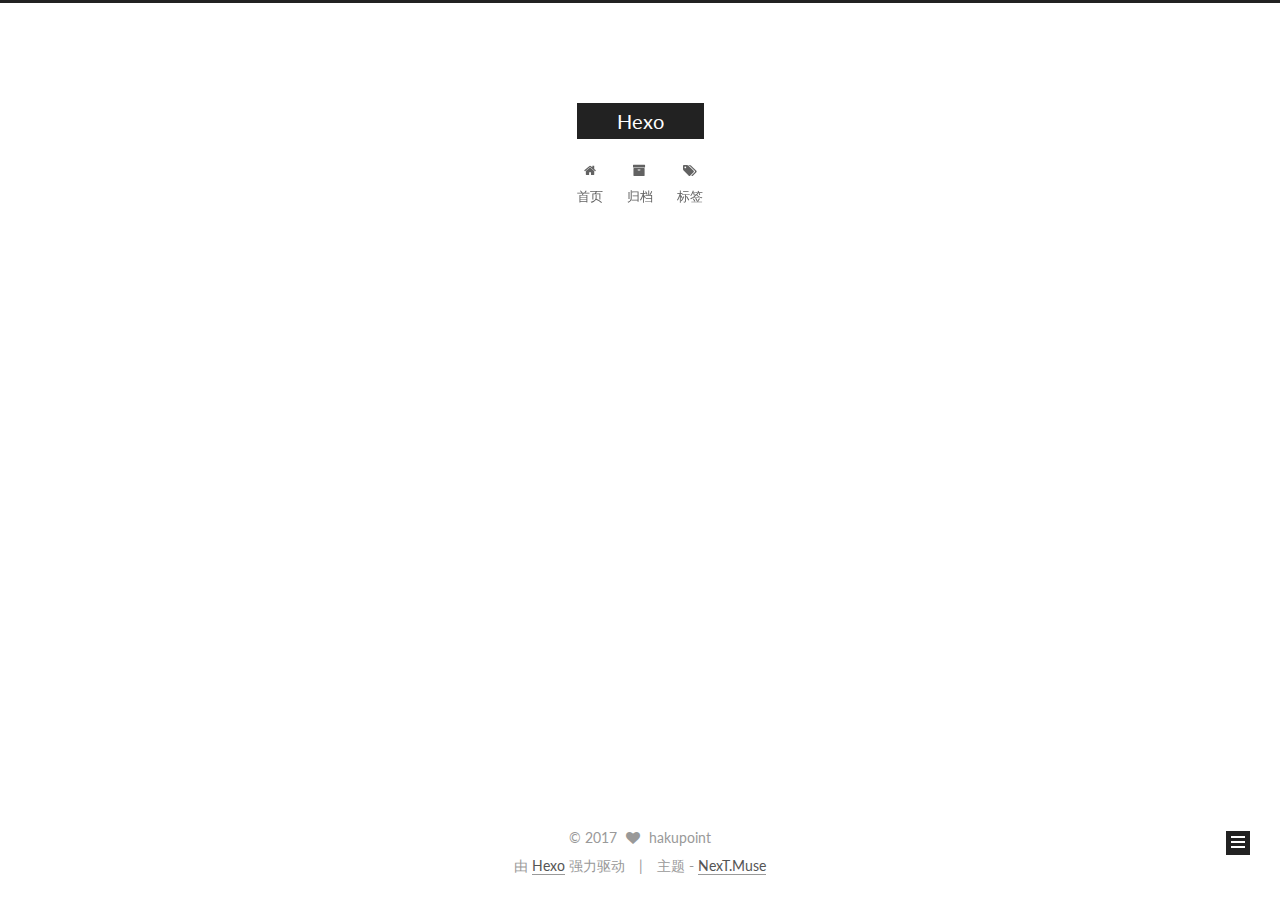
==== index.html @ dd5d9f04 "Site updated: 2017-12-13 14:47:17" ====
<!DOCTYPE html>



  


<html class="theme-next muse use-motion" lang="zh-Hans">
<head>
  <meta charset="UTF-8"/>
<meta http-equiv="X-UA-Compatible" content="IE=edge" />
<meta name="viewport" content="width=device-width, initial-scale=1, maximum-scale=1"/>
<meta name="theme-color" content="#222">









<meta http-equiv="Cache-Control" content="no-transform" />
<meta http-equiv="Cache-Control" content="no-siteapp" />















  
  
  <link href="/lib/fancybox/source/jquery.fancybox.css?v=2.1.5" rel="stylesheet" type="text/css" />




  
  
  
  

  
    
    
  

  

  

  

  

  
    
    
    <link href="//fonts.googleapis.com/css?family=Lato:300,300italic,400,400italic,700,700italic&subset=latin,latin-ext" rel="stylesheet" type="text/css">
  






<link href="/lib/font-awesome/css/font-awesome.min.css?v=4.6.2" rel="stylesheet" type="text/css" />

<link href="/css/main.css?v=5.1.2" rel="stylesheet" type="text/css" />


  <meta name="keywords" content="Hexo, NexT" />








  <link rel="shortcut icon" type="image/x-icon" href="/favicon.ico?v=5.1.2" />






<meta property="og:type" content="website">
<meta property="og:title" content="Hexo">
<meta property="og:url" content="http://yoursite.com/index.html">
<meta property="og:site_name" content="Hexo">
<meta property="og:locale" content="zh-Hans">
<meta name="twitter:card" content="summary">
<meta name="twitter:title" content="Hexo">



<script type="text/javascript" id="hexo.configurations">
  var NexT = window.NexT || {};
  var CONFIG = {
    root: '/',
    scheme: 'Muse',
    sidebar: {"position":"left","display":"post","offset":12,"offset_float":12,"b2t":false,"scrollpercent":false,"onmobile":false},
    fancybox: true,
    tabs: true,
    motion: true,
    duoshuo: {
      userId: '0',
      author: '博主'
    },
    algolia: {
      applicationID: '',
      apiKey: '',
      indexName: '',
      hits: {"per_page":10},
      labels: {"input_placeholder":"Search for Posts","hits_empty":"We didn't find any results for the search: ${query}","hits_stats":"${hits} results found in ${time} ms"}
    }
  };
</script>



  <link rel="canonical" href="http://yoursite.com/"/>





  <title>Hexo</title>
  














</head>

<body itemscope itemtype="http://schema.org/WebPage" lang="zh-Hans">

  
  
    
  

  <div class="container sidebar-position-left 
   page-home 
 ">
    <div class="headband"></div>

    <header id="header" class="header" itemscope itemtype="http://schema.org/WPHeader">
      <div class="header-inner"><div class="site-brand-wrapper">
  <div class="site-meta ">
    

    <div class="custom-logo-site-title">
      <a href="/"  class="brand" rel="start">
        <span class="logo-line-before"><i></i></span>
        <span class="site-title">Hexo</span>
        <span class="logo-line-after"><i></i></span>
      </a>
    </div>
      
        <p class="site-subtitle"></p>
      
  </div>

  <div class="site-nav-toggle">
    <button>
      <span class="btn-bar"></span>
      <span class="btn-bar"></span>
      <span class="btn-bar"></span>
    </button>
  </div>
</div>

<nav class="site-nav">
  

  
    <ul id="menu" class="menu">
      
        
        <li class="menu-item menu-item-home">
          <a href="/" rel="section">
            
              <i class="menu-item-icon fa fa-fw fa-home"></i> <br />
            
            首页
          </a>
        </li>
      
        
        <li class="menu-item menu-item-archives">
          <a href="/archives/" rel="section">
            
              <i class="menu-item-icon fa fa-fw fa-archive"></i> <br />
            
            归档
          </a>
        </li>
      
        
        <li class="menu-item menu-item-tags">
          <a href="/tags/" rel="section">
            
              <i class="menu-item-icon fa fa-fw fa-tags"></i> <br />
            
            标签
          </a>
        </li>
      

      
    </ul>
  

  
</nav>



 </div>
    </header>

    <main id="main" class="main">
      <div class="main-inner">
        <div class="content-wrap">
          <div id="content" class="content">
            
  <section id="posts" class="posts-expand">
    
      

  

  
  
  

  <article class="post post-type-normal" itemscope itemtype="http://schema.org/Article">
  
  
  
  <div class="post-block">
    <link itemprop="mainEntityOfPage" href="http://yoursite.com/2017/12/13/first-post/">

    <span hidden itemprop="author" itemscope itemtype="http://schema.org/Person">
      <meta itemprop="name" content="hakupoint">
      <meta itemprop="description" content="">
      <meta itemprop="image" content="/images/avatar.gif">
    </span>

    <span hidden itemprop="publisher" itemscope itemtype="http://schema.org/Organization">
      <meta itemprop="name" content="Hexo">
    </span>

    
      <header class="post-header">

        
        
          <h1 class="post-title" itemprop="name headline">
                
                <a class="post-title-link" href="/2017/12/13/first-post/" itemprop="url">first-post</a></h1>
        

        <div class="post-meta">
          <span class="post-time">
            
              <span class="post-meta-item-icon">
                <i class="fa fa-calendar-o"></i>
              </span>
              
                <span class="post-meta-item-text">发表于</span>
              
              <time title="创建于" itemprop="dateCreated datePublished" datetime="2017-12-13T14:46:56+08:00">
                2017-12-13
              </time>
            

            

            
          </span>

          

          
            
              <span class="post-comments-count">
                <span class="post-meta-divider">|</span>
                <span class="post-meta-item-icon">
                  <i class="fa fa-comment-o"></i>
                </span>
                <a href="/2017/12/13/first-post/#comments" itemprop="discussionUrl">
                  <span class="post-comments-count disqus-comment-count"
                        data-disqus-identifier="2017/12/13/first-post/" itemprop="commentCount"></span>
                </a>
              </span>
            
          

          
          

          

          

          

        </div>
      </header>
    

    
    
    
    <div class="post-body" itemprop="articleBody">

      
      

      
        
          
            
          
        
      
    </div>
    
    
    

    

    

    

    <footer class="post-footer">
      

      

      

      
      
        <div class="post-eof"></div>
      
    </footer>
  </div>
  
  
  
  </article>


    
  </section>

  


          </div>
          


          

        </div>
        
          
  
  <div class="sidebar-toggle">
    <div class="sidebar-toggle-line-wrap">
      <span class="sidebar-toggle-line sidebar-toggle-line-first"></span>
      <span class="sidebar-toggle-line sidebar-toggle-line-middle"></span>
      <span class="sidebar-toggle-line sidebar-toggle-line-last"></span>
    </div>
  </div>

  <aside id="sidebar" class="sidebar">
    
    <div class="sidebar-inner">

      

      

      <section class="site-overview sidebar-panel sidebar-panel-active">
        <div class="site-author motion-element" itemprop="author" itemscope itemtype="http://schema.org/Person">
          <img class="site-author-image" itemprop="image"
               src="/images/avatar.gif"
               alt="hakupoint" />
          <p class="site-author-name" itemprop="name">hakupoint</p>
           
              <p class="site-description motion-element" itemprop="description"></p>
          
        </div>
        <nav class="site-state motion-element">

          
            <div class="site-state-item site-state-posts">
              <a href="/archives/">
                <span class="site-state-item-count">1</span>
                <span class="site-state-item-name">日志</span>
              </a>
            </div>
          

          

          

        </nav>

        

        <div class="links-of-author motion-element">
          
        </div>

        
        

        
        

        


      </section>

      

      

    </div>
  </aside>


        
      </div>
    </main>

    <footer id="footer" class="footer">
      <div class="footer-inner">
        <div class="copyright" >
  
  &copy; 
  <span itemprop="copyrightYear">2017</span>
  <span class="with-love">
    <i class="fa fa-heart"></i>
  </span>
  <span class="author" itemprop="copyrightHolder">hakupoint</span>
</div>


<div class="powered-by">
  由 <a class="theme-link" href="https://hexo.io">Hexo</a> 强力驱动
</div>

<div class="theme-info">
  主题 -
  <a class="theme-link" href="https://github.com/iissnan/hexo-theme-next">
    NexT.Muse
  </a>
</div>


        

        
      </div>
    </footer>

    
      <div class="back-to-top">
        <i class="fa fa-arrow-up"></i>
        
      </div>
    

  </div>

  

<script type="text/javascript">
  if (Object.prototype.toString.call(window.Promise) !== '[object Function]') {
    window.Promise = null;
  }
</script>









  












  
  <script type="text/javascript" src="/lib/jquery/index.js?v=2.1.3"></script>

  
  <script type="text/javascript" src="/lib/fastclick/lib/fastclick.min.js?v=1.0.6"></script>

  
  <script type="text/javascript" src="/lib/jquery_lazyload/jquery.lazyload.js?v=1.9.7"></script>

  
  <script type="text/javascript" src="/lib/velocity/velocity.min.js?v=1.2.1"></script>

  
  <script type="text/javascript" src="/lib/velocity/velocity.ui.min.js?v=1.2.1"></script>

  
  <script type="text/javascript" src="/lib/fancybox/source/jquery.fancybox.pack.js?v=2.1.5"></script>


  


  <script type="text/javascript" src="/js/src/utils.js?v=5.1.2"></script>

  <script type="text/javascript" src="/js/src/motion.js?v=5.1.2"></script>



  
  

  
    <script type="text/javascript" src="/js/src/scrollspy.js?v=5.1.2"></script>
<script type="text/javascript" src="/js/src/post-details.js?v=5.1.2"></script>

  

  


  <script type="text/javascript" src="/js/src/bootstrap.js?v=5.1.2"></script>



  


  

    
      <script id="dsq-count-scr" src="https://blog-2ba2-win.disqus.com/count.js" async></script>
    

    

  




	





  








  





  

  

  

  

  

  

</body>
</html>
---- css/main.css ----
/* normalize.css v3.0.2 | MIT License | git.io/normalize */
html {
  font-family: sans-serif; /* 1 */
  -ms-text-size-adjust: 100%; /* 2 */
  -webkit-text-size-adjust: 100%; /* 2 */
}
body {
  margin: 0;
}
article,
aside,
details,
figcaption,
figure,
footer,
header,
hgroup,
main,
menu,
nav,
section,
summary {
  display: block;
}
audio,
canvas,
progress,
video {
  display: inline-block; /* 1 */
  vertical-align: baseline; /* 2 */
}
audio:not([controls]) {
  display: none;
  height: 0;
}
[hidden],
template {
  display: none;
}
a {
  background-color: transparent;
}
a:active,
a:hover {
  outline: 0;
}
abbr[title] {
  border-bottom: 1px dotted;
}
b,
strong {
  font-weight: bold;
}
dfn {
  font-style: italic;
}
h1 {
  font-size: 2em;
  margin: 0.67em 0;
}
mark {
  background: #ff0;
  color: #000;
}
small {
  font-size: 80%;
}
sub,
sup {
  font-size: 75%;
  line-height: 0;
  position: relative;
  vertical-align: baseline;
}
sup {
  top: -0.5em;
}
sub {
  bottom: -0.25em;
}
img {
  border: 0;
}
svg:not(:root) {
  overflow: hidden;
}
figure {
  margin: 1em 40px;
}
hr {
  -moz-box-sizing: content-box;
  box-sizing: content-box;
  height: 0;
}
pre {
  overflow: auto;
}
code,
kbd,
pre,
samp {
  font-family: monospace, monospace;
  font-size: 1em;
}
button,
input,
optgroup,
select,
textarea {
  color: inherit; /* 1 */
  font: inherit; /* 2 */
  margin: 0; /* 3 */
}
button {
  overflow: visible;
}
button,
select {
  text-transform: none;
}
button,
html input[type="button"],
input[type="reset"],
input[type="submit"] {
  -webkit-appearance: button; /* 2 */
  cursor: pointer; /* 3 */
}
button[disabled],
html input[disabled] {
  cursor: default;
}
button::-moz-focus-inner,
input::-moz-focus-inner {
  border: 0;
  padding: 0;
}
input {
  line-height: normal;
}
input[type="checkbox"],
input[type="radio"] {
  box-sizing: border-box; /* 1 */
  padding: 0; /* 2 */
}
input[type="number"]::-webkit-inner-spin-button,
input[type="number"]::-webkit-outer-spin-button {
  height: auto;
}
input[type="search"] {
  -webkit-appearance: textfield; /* 1 */
  -moz-box-sizing: content-box;
  -webkit-box-sizing: content-box; /* 2 */
  box-sizing: content-box;
}
input[type="search"]::-webkit-search-cancel-button,
input[type="search"]::-webkit-search-decoration {
  -webkit-appearance: none;
}
fieldset {
  border: 1px solid #c0c0c0;
  margin: 0 2px;
  padding: 0.35em 0.625em 0.75em;
}
legend {
  border: 0; /* 1 */
  padding: 0; /* 2 */
}
textarea {
  overflow: auto;
}
optgroup {
  font-weight: bold;
}
table {
  border-collapse: collapse;
  border-spacing: 0;
}
td,
th {
  padding: 0;
}
::selection {
  background: #262a30;
  color: #fff;
}
body {
  position: relative;
  font-family: 'Lato', "PingFang SC", "Microsoft YaHei", sans-serif;
  font-size: 14px;
  line-height: 2;
  color: #555;
  background: #fff;
}
@media (max-width: 767px) {
  body {
    padding-right: 0 !important;
  }
}
@media (min-width: 768px) and (max-width: 991px) {
  body {
    padding-right: 0 !important;
  }
}
@media (min-width: 1600px) {
  body {
    font-size: 16px;
  }
}
h1,
h2,
h3,
h4,
h5,
h6 {
  margin: 0;
  padding: 0;
  font-weight: bold;
  line-height: 1.5;
  font-family: 'Lato', "PingFang SC", "Microsoft YaHei", sans-serif;
}
h2,
h3,
h4,
h5,
h6 {
  margin: 20px 0 15px;
}
h1 {
  font-size: 22px;
}
@media (max-width: 767px) {
  h1 {
    font-size: 18px;
  }
}
h2 {
  font-size: 20px;
}
@media (max-width: 767px) {
  h2 {
    font-size: 16px;
  }
}
h3 {
  font-size: 18px;
}
@media (max-width: 767px) {
  h3 {
    font-size: 14px;
  }
}
h4 {
  font-size: 16px;
}
@media (max-width: 767px) {
  h4 {
    font-size: 12px;
  }
}
h5 {
  font-size: 14px;
}
@media (max-width: 767px) {
  h5 {
    font-size: 10px;
  }
}
h6 {
  font-size: 12px;
}
@media (max-width: 767px) {
  h6 {
    font-size: 8px;
  }
}
p {
  margin: 0 0 20px 0;
}
a {
  color: #555;
  text-decoration: none;
  border-bottom: 1px solid #999;
  word-wrap: break-word;
}
a:hover {
  color: #222;
  border-bottom-color: #222;
}
blockquote {
  margin: 0;
  padding: 0;
}
img {
  display: block;
  margin: auto;
  max-width: 100%;
  height: auto;
}
hr {
  margin: 40px 0;
  height: 3px;
  border: none;
  background-color: #ddd;
  background-image: repeating-linear-gradient(-45deg, #fff, #fff 4px, transparent 4px, transparent 8px);
}
blockquote {
  padding: 0 15px;
  color: #666;
  border-left: 4px solid #ddd;
}
blockquote cite::before {
  content: "-";
  padding: 0 5px;
}
dt {
  font-weight: 700;
}
dd {
  margin: 0;
  padding: 0;
}
.text-left {
  text-align: left;
}
.text-center {
  text-align: center;
}
.text-right {
  text-align: right;
}
.text-justify {
  text-align: justify;
}
.text-nowrap {
  white-space: nowrap;
}
.text-lowercase {
  text-transform: lowercase;
}
.text-uppercase {
  text-transform: uppercase;
}
.text-capitalize {
  text-transform: capitalize;
}
.center-block {
  display: block;
  margin-left: auto;
  margin-right: auto;
}
.clearfix:before,
.clearfix:after {
  content: " ";
  display: table;
}
.clearfix:after {
  clear: both;
}
.pullquote {
  width: 45%;
}
.pullquote.left {
  float: left;
  margin-left: 5px;
  margin-right: 10px;
}
.pullquote.right {
  float: right;
  margin-left: 10px;
  margin-right: 5px;
}
.affix.affix.affix {
  position: fixed;
}
.translation {
  margin-top: -20px;
  font-size: 14px;
  color: #999;
}
.scrollbar-measure {
  width: 100px;
  height: 100px;
  overflow: scroll;
  position: absolute;
  top: -9999px;
}
.use-motion .motion-element {
  opacity: 0;
}
table {
  margin: 20px 0;
  width: 100%;
  border-collapse: collapse;
  border-spacing: 0;
  border: 1px solid #ddd;
  font-size: 14px;
  table-layout: fixed;
  word-wrap: break-all;
}
table>tbody>tr:nth-of-type(odd) {
  background-color: #f9f9f9;
}
table>tbody>tr:hover {
  background-color: #f5f5f5;
}
caption,
th,
td {
  padding: 8px;
  text-align: left;
  vertical-align: middle;
  font-weight: normal;
}
th,
td {
  border-bottom: 3px solid #ddd;
  border-right: 1px solid #eee;
}
th {
  padding-bottom: 10px;
  font-weight: 700;
}
td {
  border-bottom-width: 1px;
}
html,
body {
  height: 100%;
}
.container {
  position: relative;
  min-height: 100%;
}
.header-inner {
  margin: 0 auto;
  padding: 100px 0 70px;
  width: 700px;
}
@media (min-width: 1600px) {
  .container .header-inner {
    width: 900px;
  }
}
.main {
  padding-bottom: 150px;
}
.main-inner {
  margin: 0 auto;
  width: 700px;
}
@media (min-width: 1600px) {
  .container .main-inner {
    width: 900px;
  }
}
.footer {
  position: absolute;
  left: 0;
  bottom: 0;
  width: 100%;
  min-height: 50px;
}
.footer-inner {
  box-sizing: border-box;
  margin: 20px auto;
  width: 700px;
}
@media (min-width: 1600px) {
  .container .footer-inner {
    width: 900px;
  }
}
pre,
.highlight {
  overflow: auto;
  margin: 20px 0;
  padding: 0;
  font-size: 13px;
  color: #c5c8c6;
  background: #1d1f21;
  line-height: 1.6;
}
pre,
code {
  font-family: consolas, Menlo, "PingFang SC", "Microsoft YaHei", monospace;
}
code {
  padding: 2px 4px;
  word-wrap: break-word;
  color: #555;
  background: #eee;
  border-radius: 3px;
  font-size: 13px;
}
pre code {
  padding: 0;
  color: #c5c8c6;
  background: none;
  text-shadow: none;
}
.highlight {
  border-radius: 1px;
}
.highlight pre {
  border: none;
  margin: 0;
  padding: 10px 0;
}
.highlight table {
  margin: 0;
  width: auto;
  border: none;
}
.highlight td {
  border: none;
  padding: 0;
}
.highlight figcaption {
  font-size: 1em;
  color: #c5c8c6;
  line-height: 1em;
  margin-bottom: 1em;
}
.highlight figcaption:before,
.highlight figcaption:after {
  content: " ";
  display: table;
}
.highlight figcaption:after {
  clear: both;
}
.highlight figcaption a {
  float: right;
  color: #c5c8c6;
}
.highlight figcaption a:hover {
  border-bottom-color: #c5c8c6;
}
.highlight .gutter pre {
  padding-left: 10px;
  padding-right: 10px;
  color: #888f96;
  text-align: right;
  background-color: #000;
}
.highlight .code pre {
  width: 100%;
  padding-left: 10px;
  padding-right: 10px;
  background-color: #1d1f21;
}
.highlight .line {
  height: 20px;
}
.gutter {
  -webkit-user-select: none;
  -moz-user-select: none;
  -ms-user-select: none;
  user-select: none;
}
.gist table {
  width: auto;
}
.gist table td {
  border: none;
}
pre .deletion {
  background: #008000;
}
pre .addition {
  background: #800000;
}
pre .meta {
  color: #b294bb;
}
pre .comment {
  color: #969896;
}
pre .variable,
pre .attribute,
pre .tag,
pre .regexp,
pre .ruby .constant,
pre .xml .tag .title,
pre .xml .pi,
pre .xml .doctype,
pre .html .doctype,
pre .css .id,
pre .css .class,
pre .css .pseudo {
  color: #c66;
}
pre .number,
pre .preprocessor,
pre .built_in,
pre .literal,
pre .params,
pre .constant,
pre .command {
  color: #de935f;
}
pre .ruby .class .title,
pre .css .rules .attribute,
pre .string,
pre .value,
pre .inheritance,
pre .header,
pre .ruby .symbol,
pre .xml .cdata,
pre .special,
pre .number,
pre .formula {
  color: #b5bd68;
}
pre .title,
pre .css .hexcolor {
  color: #8abeb7;
}
pre .function,
pre .python .decorator,
pre .python .title,
pre .ruby .function .title,
pre .ruby .title .keyword,
pre .perl .sub,
pre .javascript .title,
pre .coffeescript .title {
  color: #81a2be;
}
pre .keyword,
pre .javascript .function {
  color: #b294bb;
}
.full-image.full-image.full-image {
  border: none;
  max-width: 100%;
  width: auto;
  margin: 20px auto;
}
@media (min-width: 992px) {
  .full-image.full-image.full-image {
    max-width: none;
    width: 110%;
    margin: 25px -5%;
  }
}
.blockquote-center,
.page-home .post-type-quote blockquote,
.page-post-detail .post-type-quote blockquote {
  position: relative;
  margin: 40px 0;
  padding: 0;
  border-left: none;
  text-align: center;
}
.blockquote-center::before,
.page-home .post-type-quote blockquote::before,
.page-post-detail .post-type-quote blockquote::before,
.blockquote-center::after,
.page-home .post-type-quote blockquote::after,
.page-post-detail .post-type-quote blockquote::after {
  position: absolute;
  content: ' ';
  display: block;
  width: 100%;
  height: 24px;
  opacity: 0.2;
  background-repeat: no-repeat;
  background-position: 0 -6px;
  background-size: 22px 22px;
}
.blockquote-center::before,
.page-home .post-type-quote blockquote::before,
.page-post-detail .post-type-quote blockquote::before {
  top: -20px;
  background-image: url("../images/quote-l.svg");
  border-top: 1px solid #ccc;
}
.blockquote-center::after,
.page-home .post-type-quote blockquote::after,
.page-post-detail .post-type-quote blockquote::after {
  bottom: -20px;
  background-image: url("../images/quote-r.svg");
  border-bottom: 1px solid #ccc;
  background-position: 100% 8px;
}
.blockquote-center p,
.page-home .post-type-quote blockquote p,
.page-post-detail .post-type-quote blockquote p,
.blockquote-center div,
.page-home .post-type-quote blockquote div,
.page-post-detail .post-type-quote blockquote div {
  text-align: center;
}
.post .post-body .group-picture img {
  box-sizing: border-box;
  padding: 0 3px;
  border: none;
}
.post .group-picture-row {
  overflow: hidden;
  margin-top: 6px;
}
.post .group-picture-row:first-child {
  margin-top: 0;
}
.post .group-picture-column {
  float: left;
}
.page-post-detail .post-body .group-picture-column {
  float: none;
  margin-top: 10px;
  width: auto !important;
}
.page-post-detail .post-body .group-picture-column img {
  margin: 0 auto;
}
.page-archive .group-picture-container {
  overflow: hidden;
}
.page-archive .group-picture-row {
  float: left;
}
.page-archive .group-picture-row:first-child {
  margin-top: 6px;
}
.page-archive .group-picture-column {
  max-width: 150px;
  max-height: 150px;
}
.post-body .note {
  position: relative;
  padding: 15px;
  margin-bottom: 20px;
  border: 1px solid #eee;
  border-left-width: 5px;
  border-radius: 3px;
}
.post-body .note h2,
.post-body .note h3,
.post-body .note h4,
.post-body .note h5,
.post-body .note h6 {
  margin-top: 0;
  margin-bottom: 0;
  border-bottom: initial;
  padding-top: 0 !important;
}
.post-body .note p:first-child,
.post-body .note ul:first-child,
.post-body .note ol:first-child,
.post-body .note table:first-child,
.post-body .note pre:first-child,
.post-body .note blockquote:first-child {
  margin-top: 0;
}
.post-body .note p:last-child,
.post-body .note ul:last-child,
.post-body .note ol:last-child,
.post-body .note table:last-child,
.post-body .note pre:last-child,
.post-body .note blockquote:last-child {
  margin-bottom: 0;
}
.post-body .note.default {
  border-left-color: #777;
}
.post-body .note.default h2,
.post-body .note.default h3,
.post-body .note.default h4,
.post-body .note.default h5,
.post-body .note.default h6 {
  color: #777;
}
.post-body .note.primary {
  border-left-color: #6f42c1;
}
.post-body .note.primary h2,
.post-body .note.primary h3,
.post-body .note.primary h4,
.post-body .note.primary h5,
.post-body .note.primary h6 {
  color: #6f42c1;
}
.post-body .note.info {
  border-left-color: #428bca;
}
.post-body .note.info h2,
.post-body .note.info h3,
.post-body .note.info h4,
.post-body .note.info h5,
.post-body .note.info h6 {
  color: #428bca;
}
.post-body .note.success {
  border-left-color: #5cb85c;
}
.post-body .note.success h2,
.post-body .note.success h3,
.post-body .note.success h4,
.post-body .note.success h5,
.post-body .note.success h6 {
  color: #5cb85c;
}
.post-body .note.warning {
  border-left-color: #f0ad4e;
}
.post-body .note.warning h2,
.post-body .note.warning h3,
.post-body .note.warning h4,
.post-body .note.warning h5,
.post-body .note.warning h6 {
  color: #f0ad4e;
}
.post-body .note.danger {
  border-left-color: #d9534f;
}
.post-body .note.danger h2,
.post-body .note.danger h3,
.post-body .note.danger h4,
.post-body .note.danger h5,
.post-body .note.danger h6 {
  color: #d9534f;
}
.post-body .label {
  display: inline;
  padding: 0 2px;
  white-space: nowrap;
}
.post-body .label.default {
  background-color: #f0f0f0;
}
.post-body .label.primary {
  background-color: #efe6f7;
}
.post-body .label.info {
  background-color: #e5f2f8;
}
.post-body .label.success {
  background-color: #e7f4e9;
}
.post-body .label.warning {
  background-color: #fcf6e1;
}
.post-body .label.danger {
  background-color: #fae8eb;
}
.post-body .tabs {
  position: relative;
  display: block;
  margin-bottom: 20px;
  padding-top: 10px;
}
.post-body .tabs ul.nav-tabs {
  margin: 0;
  padding: 0;
  display: flex;
  margin-bottom: -1px;
}
@media (max-width: 413px) {
  .post-body .tabs ul.nav-tabs {
    display: block;
    margin-bottom: 5px;
  }
}
.post-body .tabs ul.nav-tabs li.tab {
  list-style-type: none !important;
  margin: 0 0.25em 0 0;
  border-top: 3px solid transparent;
  border-left: 1px solid transparent;
  border-right: 1px solid transparent;
}
@media (max-width: 413px) {
  .post-body .tabs ul.nav-tabs li.tab {
    margin: initial;
    border-top: 1px solid transparent;
    border-left: 3px solid transparent;
    border-right: 1px solid transparent;
    border-bottom: 1px solid transparent;
  }
}
.post-body .tabs ul.nav-tabs li.tab a {
  outline: 0;
  border-bottom: initial;
  display: block;
  line-height: 1.8em;
  padding: 0.25em 0.75em;
  transition-duration: 0.2s;
  transition-timing-function: ease-out;
  transition-delay: 0s;
}
.post-body .tabs ul.nav-tabs li.tab a i {
  width: 1.285714285714286em;
}
.post-body .tabs ul.nav-tabs li.tab.active {
  border-top: 3px solid #fc6423;
  border-left: 1px solid #ddd;
  border-right: 1px solid #ddd;
  background-color: #fff;
}
@media (max-width: 413px) {
  .post-body .tabs ul.nav-tabs li.tab.active {
    border-top: 1px solid #ddd;
    border-left: 3px solid #fc6423;
    border-right: 1px solid #ddd;
    border-bottom: 1px solid #ddd;
  }
}
.post-body .tabs ul.nav-tabs li.tab.active a {
  cursor: default;
  color: #555;
}
.post-body .tabs .tab-content {
  background-color: #fff;
}
.post-body .tabs .tab-content .tab-pane {
  border: 1px solid #ddd;
  padding: 20px 20px 0 20px;
}
.post-body .tabs .tab-content .tab-pane:not(.active) {
  display: none !important;
}
.post-body .tabs .tab-content .tab-pane.active {
  display: block !important;
}
.btn {
  display: inline-block;
  padding: 0 20px;
  font-size: 14px;
  color: #fff;
  background: #222;
  border: 2px solid #222;
  text-decoration: none;
  border-radius: 0;
  transition-property: background-color;
  transition-duration: 0.2s;
  transition-timing-function: ease-in-out;
  transition-delay: 0s;
}
.btn:hover,
.post-button .btn:hover {
  border-color: #222;
  color: #222;
  background: #fff;
}
.btn-bar {
  display: block;
  width: 22px;
  height: 2px;
  background: #555;
  border-radius: 1px;
}
.btn-bar+.btn-bar {
  margin-top: 4px;
}
.pagination {
  margin: 120px 0 40px;
  text-align: center;
  border-top: 1px solid #eee;
}
.page-number-basic,
.pagination .prev,
.pagination .next,
.pagination .page-number,
.pagination .space {
  display: inline-block;
  position: relative;
  top: -1px;
  margin: 0 10px;
  padding: 0 10px;
  line-height: 30px;
}
@media (max-width: 767px) {
  .page-number-basic,
  .pagination .prev,
  .pagination .next,
  .pagination .page-number,
  .pagination .space {
    margin: 0 5px;
  }
}
.pagination .prev,
.pagination .next,
.pagination .page-number {
  border-bottom: 0;
  border-top: 1px solid #eee;
  transition-property: border-color;
  transition-duration: 0.2s;
  transition-timing-function: ease-in-out;
  transition-delay: 0s;
}
.pagination .prev:hover,
.pagination .next:hover,
.pagination .page-number:hover {
  border-top-color: #222;
}
.pagination .space {
  padding: 0;
  margin: 0;
}
.pagination .prev {
  margin-left: 0;
}
.pagination .next {
  margin-right: 0;
}
.pagination .page-number.current {
  color: #fff;
  background: #ccc;
  border-top-color: #ccc;
}
@media (max-width: 767px) {
  .pagination {
    border-top: none;
  }
  .pagination .prev,
  .pagination .next,
  .pagination .page-number {
    margin-bottom: 10px;
    border-top: 0;
    border-bottom: 1px solid #eee;
  }
  .pagination .prev:hover,
  .pagination .next:hover,
  .pagination .page-number:hover {
    border-bottom-color: #222;
  }
}
.comments {
  margin: 60px 20px 0;
}
.tag-cloud {
  text-align: center;
}
.tag-cloud a {
  display: inline-block;
  margin: 10px;
}
.back-to-top {
  box-sizing: border-box;
  position: fixed;
  bottom: -100px;
  right: 30px;
  z-index: 1050;
  padding: 0 6px;
  width: 24px;
  background: #222;
  font-size: 12px;
  opacity: 1;
  color: #fff;
  cursor: pointer;
  text-align: center;
  -webkit-transform: translateZ(0);
  transition-property: bottom;
  transition-duration: 0.2s;
  transition-timing-function: ease-in-out;
  transition-delay: 0s;
}
@media (min-width: 768px) and (max-width: 991px) {
  .back-to-top {
    display: none !important;
  }
}
@media (max-width: 767px) {
  .back-to-top {
    display: none !important;
  }
}
.back-to-top.back-to-top-on {
  bottom: 19px;
}
.header {
  background: transparent;
}
.header-inner {
  position: relative;
}
.headband {
  height: 3px;
  background: #222;
}
.site-meta {
  margin: 0;
  text-align: center;
}
@media (max-width: 767px) {
  .site-meta {
    text-align: center;
  }
}
.brand {
  position: relative;
  display: inline-block;
  padding: 0 40px;
  color: #fff;
  background: #222;
  border-bottom: none;
}
.brand:hover {
  color: #fff;
}
.logo {
  display: inline-block;
  margin-right: 5px;
  line-height: 36px;
  vertical-align: top;
}
.site-title {
  display: inline-block;
  vertical-align: top;
  line-height: 36px;
  font-size: 20px;
  font-weight: normal;
  font-family: 'Lato', "PingFang SC", "Microsoft YaHei", sans-serif;
}
.site-subtitle {
  margin-top: 10px;
  font-size: 13px;
  color: #999;
}
.use-motion .brand {
  opacity: 0;
}
.use-motion .logo,
.use-motion .site-title,
.use-motion .site-subtitle {
  opacity: 0;
  position: relative;
  top: -10px;
}
.site-nav-toggle {
  display: none;
  position: absolute;
  top: 10px;
  left: 10px;
}
@media (max-width: 767px) {
  .site-nav-toggle {
    display: block;
  }
}
.site-nav-toggle button {
  margin-top: 2px;
  padding: 9px 10px;
  background: transparent;
  border: none;
}
@media (max-width: 767px) {
  .site-nav {
    display: none;
    margin: 0 -10px;
    padding: 0 10px;
    clear: both;
    border-top: 1px solid #ddd;
  }
}
@media (min-width: 768px) and (max-width: 991px) {
  .site-nav {
    display: block !important;
  }
}
@media (min-width: 992px) {
  .site-nav {
    display: block !important;
  }
}
.menu {
  margin-top: 20px;
  padding-left: 0;
  text-align: center;
}
.menu .menu-item {
  display: inline-block;
  margin: 0 10px;
  list-style: none;
}
@media screen and (max-width: 767px) {
  .menu .menu-item {
    margin-top: 10px;
  }
}
.menu .menu-item a {
  display: block;
  font-size: 13px;
  line-height: inherit;
  border-bottom: 1px solid transparent;
  transition-property: border-color;
  transition-duration: 0.2s;
  transition-timing-function: ease-in-out;
  transition-delay: 0s;
}
.menu .menu-item a:hover {
  border-bottom-color: #222;
}
.menu .menu-item .fa {
  margin-right: 5px;
}
.use-motion .menu-item {
  opacity: 0;
}
.post-body {
  font-family: 'Lato', "PingFang SC", "Microsoft YaHei", sans-serif;
}
@media (max-width: 767px) {
  .post-body {
    word-break: break-word;
  }
}
.post-body .fancybox img {
  display: block !important;
  margin: 0 auto;
  cursor: pointer;
  cursor: zoom-in;
  cursor: -webkit-zoom-in;
}
.post-body .image-caption,
.post-body .figure .caption {
  margin: 10px auto 15px;
  text-align: center;
  font-size: 14px;
  color: #999;
  font-weight: bold;
  line-height: 1;
}
.post-sticky-flag {
  display: inline-block;
  font-size: 16px;
  -ms-transform: rotate(30deg);
  -webkit-transform: rotate(30deg);
  -moz-transform: rotate(30deg);
  -ms-transform: rotate(30deg);
  -o-transform: rotate(30deg);
  transform: rotate(30deg);
}
.posts-expand {
  padding-top: 40px;
}
@media (max-width: 767px) {
  .posts-expand {
    margin: 0 20px;
  }
  .post-body pre {
    padding: 10px;
  }
  .post-body pre .gutter pre {
    padding-right: 10px;
  }
  .post-body .highlight {
    margin-left: 0px;
    margin-right: 0px;
    padding: 0;
  }
  .post-body .highlight .gutter pre {
    padding-right: 10px;
  }
}
@media (min-width: 992px) {
  .posts-expand .post-body {
    text-align: justify;
  }
}
.posts-expand .post-body h2,
.posts-expand .post-body h3,
.posts-expand .post-body h4,
.posts-expand .post-body h5,
.posts-expand .post-body h6 {
  padding-top: 10px;
}
.posts-expand .post-body h2 .header-anchor,
.posts-expand .post-body h3 .header-anchor,
.posts-expand .post-body h4 .header-anchor,
.posts-expand .post-body h5 .header-anchor,
.posts-expand .post-body h6 .header-anchor {
  float: right;
  margin-left: 10px;
  color: #ccc;
  border-bottom-style: none;
  visibility: hidden;
}
.posts-expand .post-body h2 .header-anchor:hover,
.posts-expand .post-body h3 .header-anchor:hover,
.posts-expand .post-body h4 .header-anchor:hover,
.posts-expand .post-body h5 .header-anchor:hover,
.posts-expand .post-body h6 .header-anchor:hover {
  color: inherit;
}
.posts-expand .post-body h2:hover .header-anchor,
.posts-expand .post-body h3:hover .header-anchor,
.posts-expand .post-body h4:hover .header-anchor,
.posts-expand .post-body h5:hover .header-anchor,
.posts-expand .post-body h6:hover .header-anchor {
  visibility: visible;
}
.posts-expand .post-body ul li {
  list-style: circle;
}
.posts-expand .post-body img {
  box-sizing: border-box;
  margin: auto;
  padding: 3px;
  border: 1px solid #ddd;
}
.posts-expand .fancybox img {
  margin: 0 auto;
}
@media (max-width: 767px) {
  .posts-collapse {
    margin: 0 20px;
  }
  .posts-collapse .post-title,
  .posts-collapse .post-meta {
    display: block;
    width: auto;
    text-align: left;
  }
}
.posts-collapse {
  position: relative;
  z-index: 1010;
  margin-left: 55px;
}
.posts-collapse::after {
  content: " ";
  position: absolute;
  top: 20px;
  left: 0;
  margin-left: -2px;
  width: 4px;
  height: 100%;
  background: #f5f5f5;
  z-index: -1;
}
@media (max-width: 767px) {
  .posts-collapse {
    margin: 0 20px;
  }
}
.posts-collapse .collection-title {
  position: relative;
  margin: 60px 0;
}
.posts-collapse .collection-title h1,
.posts-collapse .collection-title h2 {
  margin-left: 20px;
}
.posts-collapse .collection-title small {
  color: #bbb;
  margin-left: 5px;
}
.posts-collapse .collection-title::before {
  content: " ";
  position: absolute;
  left: 0;
  top: 50%;
  margin-left: -4px;
  margin-top: -4px;
  width: 8px;
  height: 8px;
  background: #bbb;
  border-radius: 50%;
}
.posts-collapse .post {
  margin: 30px 0;
}
.posts-collapse .post-header {
  position: relative;
  transition-duration: 0.2s;
  transition-timing-function: ease-in-out;
  transition-delay: 0s;
  transition-property: border;
  border-bottom: 1px dashed #ccc;
}
.posts-collapse .post-header::before {
  content: " ";
  position: absolute;
  left: 0;
  top: 12px;
  width: 6px;
  height: 6px;
  margin-left: -4px;
  background: #bbb;
  border-radius: 50%;
  border: 1px solid #fff;
  transition-duration: 0.2s;
  transition-timing-function: ease-in-out;
  transition-delay: 0s;
  transition-property: background;
}
.posts-collapse .post-header:hover {
  border-bottom-color: #666;
}
.posts-collapse .post-header:hover::before {
  background: #222;
}
.posts-collapse .post-meta {
  position: absolute;
  font-size: 12px;
  left: 20px;
  top: 5px;
}
.posts-collapse .post-comments-count {
  display: none;
}
.posts-collapse .post-title {
  margin-left: 60px;
  font-size: 16px;
  font-weight: normal;
  line-height: inherit;
}
.posts-collapse .post-title::after {
  margin-left: 3px;
  opacity: 0.6;
}
.posts-collapse .post-title a {
  color: #666;
  border-bottom: none;
}
.page-home .post-type-quote .post-header,
.page-post-detail .post-type-quote .post-header,
.page-home .post-type-quote .post-tags,
.page-post-detail .post-type-quote .post-tags {
  display: none;
}
.posts-expand .post-title {
  font-size: 26px;
  text-align: center;
  word-break: break-word;
  font-weight: 400;
}
@media (max-width: 767px) {
  .posts-expand .post-title {
    font-size: 22px;
  }
}
.posts-expand .post-title-link {
  display: inline-block;
  position: relative;
  color: #555;
  border-bottom: none;
  line-height: 1.2;
  vertical-align: top;
}
.posts-expand .post-title-link::before {
  content: "";
  position: absolute;
  width: 100%;
  height: 2px;
  bottom: 0;
  left: 0;
  background-color: #000;
  visibility: hidden;
  -webkit-transform: scaleX(0);
  -moz-transform: scaleX(0);
  -ms-transform: scaleX(0);
  -o-transform: scaleX(0);
  transform: scaleX(0);
  transition-duration: 0.2s;
  transition-timing-function: ease-in-out;
  transition-delay: 0s;
}
.posts-expand .post-title-link:hover::before {
  visibility: visible;
  -webkit-transform: scaleX(1);
  -moz-transform: scaleX(1);
  -ms-transform: scaleX(1);
  -o-transform: scaleX(1);
  transform: scaleX(1);
}
.posts-expand .post-title-link .fa {
  font-size: 16px;
}
.posts-expand .post-meta {
  margin: 3px 0 60px 0;
  color: #999;
  font-family: 'Lato', "PingFang SC", "Microsoft YaHei", sans-serif;
  font-size: 12px;
  text-align: center;
}
.posts-expand .post-meta .post-category-list {
  display: inline-block;
  margin: 0;
  padding: 3px;
}
.posts-expand .post-meta .post-category-list-link {
  color: #999;
}
.posts-expand .post-meta .post-description {
  font-size: 14px;
  margin-top: 2px;
}
.post-wordcount {
  display: inline-block;
}
.post-meta-divider {
  margin: 0 0.5em;
}
.post-meta-item-icon {
  margin-right: 3px;
}
@media (min-width: 768px) and (max-width: 991px) {
  .post-meta-item-icon {
    display: inline-block;
  }
}
@media (max-width: 767px) {
  .post-meta-item-icon {
    display: inline-block;
  }
}
@media (min-width: 768px) and (max-width: 991px) {
  .post-meta-item-text {
    display: none;
  }
}
@media (max-width: 767px) {
  .post-meta-item-text {
    display: none;
  }
}
@media (max-width: 767px) {
  .posts-expand .post-comments-count {
    display: none;
  }
}
.post-button {
  margin-top: 50px;
}
.post-button .btn {
  color: #fff;
  font-size: 14px;
  background: #222;
  border-radius: 0;
  line-height: 2;
  margin: 0 4px 8px 4px;
}
.post-button .fa-fw {
  width: 1.285714285714286em;
  text-align: left;
}
.posts-expand .post-tags {
  margin-top: 40px;
  text-align: center;
}
.posts-expand .post-tags a {
  display: inline-block;
  margin-right: 10px;
  font-size: 13px;
}
.post-nav {
  display: table;
  margin-top: 15px;
  width: 100%;
  border-top: 1px solid #eee;
}
.post-nav-divider {
  display: table-cell;
  width: 10%;
}
.post-nav-item {
  display: table-cell;
  padding: 10px 0 0 0;
  width: 45%;
  vertical-align: top;
}
.post-nav-item a {
  position: relative;
  display: block;
  line-height: 25px;
  font-size: 14px;
  color: #555;
  border-bottom: none;
}
.post-nav-item a:hover {
  color: #222;
  border-bottom: none;
}
.post-nav-item a:active {
  top: 2px;
}
.post-nav-item .fa {
  position: absolute;
  top: 8px;
  left: 0;
  font-size: 12px;
}
.post-nav-next a {
  padding-left: 15px;
}
.post-nav-prev {
  text-align: right;
}
.post-nav-prev a {
  padding-right: 15px;
}
.post-nav-prev .fa {
  right: 0;
  left: auto;
}
.posts-expand .post-eof {
  display: block;
  margin: 80px auto 60px;
  width: 8%;
  height: 1px;
  background: #ccc;
  text-align: center;
}
.post:last-child .post-eof.post-eof.post-eof {
  display: none;
}
.post-gallery {
  display: table;
  table-layout: fixed;
  width: 100%;
  border-collapse: separate;
}
.post-gallery-row {
  display: table-row;
}
.post-gallery .post-gallery-img {
  display: table-cell;
  text-align: center;
  vertical-align: middle;
  border: none;
}
.post-gallery .post-gallery-img img {
  max-width: 100%;
  max-height: 100%;
  border: none;
}
.fancybox-close,
.fancybox-close:hover {
  border: none;
}
.rtl.post-body p,
.rtl.post-body a,
.rtl.post-body h1,
.rtl.post-body h2,
.rtl.post-body h3,
.rtl.post-body h4,
.rtl.post-body h5,
.rtl.post-body h6,
.rtl.post-body li,
.rtl.post-body ul,
.rtl.post-body ol {
  direction: rtl;
  font-family: UKIJ Ekran;
}
.rtl.post-title {
  font-family: UKIJ Ekran;
}
.sidebar {
  position: fixed;
  right: 0;
  top: 0;
  bottom: 0;
  width: 0;
  z-index: 1040;
  box-shadow: inset 0 2px 6px #000;
  background: #222;
  -webkit-transform: translateZ(0);
}
.sidebar a {
  color: #999;
  border-bottom-color: #555;
}
.sidebar a:hover {
  color: #eee;
}
@media (min-width: 768px) and (max-width: 991px) {
  .sidebar {
    display: none !important;
  }
}
@media (max-width: 767px) {
  .sidebar {
    display: none !important;
  }
}
.sidebar-inner {
  position: relative;
  padding: 20px 10px;
  color: #999;
  text-align: center;
}
.sidebar-toggle {
  position: fixed;
  right: 30px;
  bottom: 45px;
  width: 14px;
  height: 14px;
  padding: 5px;
  background: #222;
  line-height: 0;
  z-index: 1050;
  cursor: pointer;
  -webkit-transform: translateZ(0);
}
@media (min-width: 768px) and (max-width: 991px) {
  .sidebar-toggle {
    display: none !important;
  }
}
@media (max-width: 767px) {
  .sidebar-toggle {
    display: none !important;
  }
}
.sidebar-toggle-line {
  position: relative;
  display: inline-block;
  vertical-align: top;
  height: 2px;
  width: 100%;
  background: #fff;
  margin-top: 3px;
}
.sidebar-toggle-line:first-child {
  margin-top: 0;
}
.site-author-image {
  display: block;
  margin: 0 auto;
  padding: 2px;
  max-width: 96px;
  height: auto;
  border: 2px solid #333;
}
.site-author-name {
  margin: 5px 0 0;
  text-align: center;
  color: #f5f5f5;
  font-weight: normal;
}
.site-description {
  margin-top: 5px;
  text-align: center;
  font-size: 14px;
  color: #999;
}
.site-state {
  overflow: hidden;
  line-height: 1.4;
  white-space: nowrap;
  text-align: center;
}
.site-state-item {
  display: inline-block;
  padding: 0 15px;
  border-left: 1px solid #333;
}
.site-state-item:first-child {
  border-left: none;
}
.site-state-item a {
  border-bottom: none;
}
.site-state-item-count {
  display: block;
  text-align: center;
  color: inherit;
  font-weight: 600;
  font-size: 18px;
}
.site-state-item-name {
  font-size: 13px;
  color: inherit;
}
.feed-link {
  margin-top: 20px;
}
.feed-link a {
  display: inline-block;
  padding: 0 15px;
  color: #fc6423;
  border: 1px solid #fc6423;
  border-radius: 4px;
}
.feed-link a i {
  color: #fc6423;
  font-size: 14px;
}
.feed-link a:hover {
  color: #fff;
  background: #fc6423;
}
.feed-link a:hover i {
  color: #fff;
}
.links-of-author {
  margin-top: 20px;
  display: flex;
  flex-wrap: wrap;
  justify-content: center;
}
.links-of-author a {
  display: inline-block;
  vertical-align: middle;
  margin-right: 10px;
  margin-bottom: 10px;
  border-bottom-color: #555;
  font-size: 13px;
}
.links-of-author a:before {
  display: inline-block;
  vertical-align: middle;
  margin-right: 3px;
  content: " ";
  width: 4px;
  height: 4px;
  border-radius: 50%;
  background: #0f2679;
}
.links-of-blogroll {
  font-size: 13px;
}
.links-of-blogroll-title {
  margin-top: 20px;
  font-size: 14px;
  font-weight: 600;
}
.links-of-blogroll-list {
  margin: 0;
  padding: 0;
  list-style: none;
}
.links-of-blogroll-item {
  padding: 2px 10px;
}
.sidebar-nav {
  margin: 0 0 20px;
  padding-left: 0;
}
.sidebar-nav li {
  display: inline-block;
  cursor: pointer;
  border-bottom: 1px solid transparent;
  font-size: 14px;
  color: #555;
}
.sidebar-nav li:hover {
  color: #f5f5f5;
}
.page-post-detail .sidebar-nav-toc {
  padding: 0 5px;
}
.page-post-detail .sidebar-nav-overview {
  margin-left: 10px;
}
.sidebar-nav .sidebar-nav-active {
  color: #87daff;
  border-bottom-color: #87daff;
}
.sidebar-nav .sidebar-nav-active:hover {
  color: #87daff;
}
.sidebar-panel {
  display: none;
}
.sidebar-panel-active {
  display: block;
}
.post-toc-empty {
  font-size: 14px;
  color: #666;
}
.post-toc-wrap {
  overflow: hidden;
}
.post-toc {
  overflow: auto;
}
.post-toc ol {
  margin: 0;
  padding: 0 2px 5px 10px;
  text-align: left;
  list-style: none;
  font-size: 14px;
}
.post-toc ol > ol {
  padding-left: 0;
}
.post-toc ol a {
  transition-duration: 0.2s;
  transition-timing-function: ease-in-out;
  transition-delay: 0s;
  transition-property: all;
  color: #999;
  border-bottom-color: #555;
}
.post-toc ol a:hover {
  color: #ccc;
  border-bottom-color: #ccc;
}
.post-toc .nav-item {
  overflow: hidden;
  text-overflow: ellipsis;
  white-space: nowrap;
  line-height: 1.8;
}
.post-toc .nav .nav-child {
  display: none;
}
.post-toc .nav .active > .nav-child {
  display: block;
}
.post-toc .nav .active-current > .nav-child {
  display: block;
}
.post-toc .nav .active-current > .nav-child > .nav-item {
  display: block;
}
.post-toc .nav .active > a {
  color: #87daff;
  border-bottom-color: #87daff;
}
.post-toc .nav .active-current > a {
  color: #87daff;
}
.post-toc .nav .active-current > a:hover {
  color: #87daff;
}
.footer {
  font-size: 14px;
  color: #999;
}
.footer img {
  border: none;
}
.footer-inner {
  text-align: center;
}
.with-love {
  display: inline-block;
  margin: 0 5px;
}
.powered-by,
.theme-info {
  display: inline-block;
}
.powered-by {
  margin-right: 10px;
}
.powered-by::after {
  content: "|";
  padding-left: 10px;
}
.cc-license {
  margin-top: 10px;
  text-align: center;
}
.cc-license .cc-opacity {
  opacity: 0.7;
  border-bottom: none;
}
.cc-license .cc-opacity:hover {
  opacity: 0.9;
}
.cc-license img {
  display: inline-block;
}
.theme-next #ds-thread #ds-reset {
  color: #555;
}
.theme-next #ds-thread #ds-reset .ds-replybox {
  margin-bottom: 30px;
}
.theme-next #ds-thread #ds-reset .ds-replybox .ds-avatar,
.theme-next #ds-reset .ds-avatar img {
  box-shadow: none;
}
.theme-next #ds-thread #ds-reset .ds-textarea-wrapper {
  border-color: #c7d4e1;
  background: none;
  border-top-right-radius: 3px;
  border-top-left-radius: 3px;
}
.theme-next #ds-thread #ds-reset .ds-textarea-wrapper textarea {
  height: 60px;
}
.theme-next #ds-reset .ds-rounded-top {
  border-radius: 0;
}
.theme-next #ds-thread #ds-reset .ds-post-toolbar {
  box-sizing: border-box;
  border: 1px solid #c7d4e1;
  background: #f6f8fa;
}
.theme-next #ds-thread #ds-reset .ds-post-options {
  height: 40px;
  border: none;
  background: none;
}
.theme-next #ds-thread #ds-reset .ds-toolbar-buttons {
  top: 11px;
}
.theme-next #ds-thread #ds-reset .ds-sync {
  top: 5px;
}
.theme-next #ds-thread #ds-reset .ds-post-button {
  top: 4px;
  right: 5px;
  width: 90px;
  height: 30px;
  border: 1px solid #c5ced7;
  border-radius: 3px;
  background-image: linear-gradient(#fbfbfc, #f5f7f9);
  color: #60676d;
}
.theme-next #ds-thread #ds-reset .ds-post-button:hover {
  background-position: 0 -30px;
  color: #60676d;
}
.theme-next #ds-thread #ds-reset .ds-comments-info {
  padding: 10px 0;
}
.theme-next #ds-thread #ds-reset .ds-sort {
  display: none;
}
.theme-next #ds-thread #ds-reset li.ds-tab a.ds-current {
  border: none;
  background: #f6f8fa;
  color: #60676d;
}
.theme-next #ds-thread #ds-reset li.ds-tab a.ds-current:hover {
  background-color: #e9f0f7;
  color: #60676d;
}
.theme-next #ds-thread #ds-reset li.ds-tab a {
  border-radius: 2px;
  padding: 5px;
}
.theme-next #ds-thread #ds-reset .ds-login-buttons p {
  color: #999;
  line-height: 36px;
}
.theme-next #ds-thread #ds-reset .ds-login-buttons .ds-service-list li {
  height: 28px;
}
.theme-next #ds-thread #ds-reset .ds-service-list a {
  background: none;
  padding: 5px;
  border: 1px solid;
  border-radius: 3px;
  text-align: center;
}
.theme-next #ds-thread #ds-reset .ds-service-list a:hover {
  color: #fff;
  background: #666;
}
.theme-next #ds-thread #ds-reset .ds-service-list .ds-weibo {
  color: #fc9b00;
  border-color: #fc9b00;
}
.theme-next #ds-thread #ds-reset .ds-service-list .ds-weibo:hover {
  background: #fc9b00;
}
.theme-next #ds-thread #ds-reset .ds-service-list .ds-qq {
  color: #60a3ec;
  border-color: #60a3ec;
}
.theme-next #ds-thread #ds-reset .ds-service-list .ds-qq:hover {
  background: #60a3ec;
}
.theme-next #ds-thread #ds-reset .ds-service-list .ds-renren {
  color: #2e7ac4;
  border-color: #2e7ac4;
}
.theme-next #ds-thread #ds-reset .ds-service-list .ds-renren:hover {
  background: #2e7ac4;
}
.theme-next #ds-thread #ds-reset .ds-service-list .ds-douban {
  color: #37994c;
  border-color: #37994c;
}
.theme-next #ds-thread #ds-reset .ds-service-list .ds-douban:hover {
  background: #37994c;
}
.theme-next #ds-thread #ds-reset .ds-service-list .ds-kaixin {
  color: #fef20d;
  border-color: #fef20d;
}
.theme-next #ds-thread #ds-reset .ds-service-list .ds-kaixin:hover {
  background: #fef20d;
}
.theme-next #ds-thread #ds-reset .ds-service-list .ds-netease {
  color: #f00;
  border-color: #f00;
}
.theme-next #ds-thread #ds-reset .ds-service-list .ds-netease:hover {
  background: #f00;
}
.theme-next #ds-thread #ds-reset .ds-service-list .ds-sohu {
  color: #ffcb05;
  border-color: #ffcb05;
}
.theme-next #ds-thread #ds-reset .ds-service-list .ds-sohu:hover {
  background: #ffcb05;
}
.theme-next #ds-thread #ds-reset .ds-service-list .ds-baidu {
  color: #2831e0;
  border-color: #2831e0;
}
.theme-next #ds-thread #ds-reset .ds-service-list .ds-baidu:hover {
  background: #2831e0;
}
.theme-next #ds-thread #ds-reset .ds-service-list .ds-google {
  color: #166bec;
  border-color: #166bec;
}
.theme-next #ds-thread #ds-reset .ds-service-list .ds-google:hover {
  background: #166bec;
}
.theme-next #ds-thread #ds-reset .ds-service-list .ds-weixin {
  color: #00ce0d;
  border-color: #00ce0d;
}
.theme-next #ds-thread #ds-reset .ds-service-list .ds-weixin:hover {
  background: #00ce0d;
}
.theme-next #ds-thread #ds-reset .ds-service-list .ds-more-services {
  border: none;
}
.theme-next #ds-thread #ds-reset .ds-service-list .ds-more-services:hover {
  background: none;
}
.theme-next #ds-reset .duoshuo-ua-admin {
  display: inline-block;
  color: #f00;
}
.theme-next #ds-reset .duoshuo-ua-platform,
.theme-next #ds-reset .duoshuo-ua-browser {
  color: #ccc;
}
.theme-next #ds-reset .duoshuo-ua-platform .fa,
.theme-next #ds-reset .duoshuo-ua-browser .fa {
  display: inline-block;
  margin-right: 3px;
}
.theme-next #ds-reset .duoshuo-ua-separator {
  display: inline-block;
  margin-left: 5px;
}
.theme-next .this_ua {
  background-color: #ccc !important;
  border-radius: 4px;
  padding: 0 5px !important;
  margin: 1px 1px !important;
  border: 1px solid #bbb !important;
  color: #fff;
  display: inline-block !important;
}
.theme-next .this_ua.admin {
  background-color: #d9534f !important;
  border-color: #d9534f !important;
}
.theme-next .this_ua.platform.iOS,
.theme-next .this_ua.platform.Mac,
.theme-next .this_ua.platform.Windows {
  background-color: #39b3d7 !important;
  border-color: #46b8da !important;
}
.theme-next .this_ua.platform.Linux {
  background-color: #3a3a3a !important;
  border-color: #1f1f1f !important;
}
.theme-next .this_ua.platform.Android {
  background-color: #00c47d !important;
  border-color: #01b171 !important;
}
.theme-next .this_ua.browser.Mobile,
.theme-next .this_ua.browser.Chrome {
  background-color: #5cb85c !important;
  border-color: #4cae4c !important;
}
.theme-next .this_ua.browser.Firefox {
  background-color: #f0ad4e !important;
  border-color: #eea236 !important;
}
.theme-next .this_ua.browser.Maxthon,
.theme-next .this_ua.browser.IE {
  background-color: #428bca !important;
  border-color: #357ebd !important;
}
.theme-next .this_ua.browser.baidu,
.theme-next .this_ua.browser.UCBrowser,
.theme-next .this_ua.browser.Opera {
  background-color: #d9534f !important;
  border-color: #d43f3a !important;
}
.theme-next .this_ua.browser.Android,
.theme-next .this_ua.browser.QQBrowser {
  background-color: #78ace9 !important;
  border-color: #4cae4c !important;
}
.post-spread {
  margin-top: 20px;
  text-align: center;
}
.jiathis_style {
  display: inline-block;
}
.jiathis_style a {
  border: none;
}
.fa {
  font-family: FontAwesome !important;
}
.post-spread {
  margin-top: 20px;
  text-align: center;
}
.bdshare-slide-button-box a {
  border: none;
}
.bdsharebuttonbox {
  display: inline-block;
}
.bdsharebuttonbox a {
  border: none;
}
.local-search-pop-overlay {
  position: fixed;
  width: 100%;
  height: 100%;
  top: 0;
  left: 0;
  z-index: 2080;
  background-color: rgba(0,0,0,0.3);
}
.local-search-popup {
  display: none;
  position: fixed;
  top: 10%;
  left: 50%;
  margin-left: -350px;
  width: 700px;
  height: 80%;
  padding: 0;
  background: #fff;
  color: #333;
  z-index: 9999;
  border-radius: 5px;
}
@media (max-width: 767px) {
  .local-search-popup {
    padding: 0;
    top: 0;
    left: 0;
    margin: 0;
    width: 100%;
    height: 100%;
    border-radius: 0;
  }
}
.local-search-popup ul.search-result-list {
  padding: 0;
  margin: 0 5px;
}
.local-search-popup p.search-result {
  border-bottom: 1px dashed #ccc;
  padding: 5px 0;
}
.local-search-popup a.search-result-title {
  font-weight: bold;
  font-size: 16px;
}
.local-search-popup .search-keyword {
  border-bottom: 1px dashed #f00;
  font-weight: bold;
  color: #f00;
}
.local-search-popup .local-search-header {
  padding: 5px;
  height: 36px;
  background: #f5f5f5;
  border-top-left-radius: 5px;
  border-top-right-radius: 5px;
}
.local-search-popup #local-search-result {
  overflow: auto;
  position: relative;
  padding: 5px 25px;
  height: calc(100% - 55px);
}
.local-search-popup .local-search-input-wrapper {
  display: inline-block;
  width: calc(100% - 90px);
  height: 36px;
  line-height: 36px;
  padding: 0 5px;
}
.local-search-popup .local-search-input-wrapper input {
  padding: 8px 0;
  height: 20px;
  display: block;
  width: 100%;
  outline: none;
  border: none;
  background: transparent;
  vertical-align: middle;
}
.local-search-popup .search-icon,
.local-search-popup .popup-btn-close {
  display: inline-block;
  font-size: 18px;
  color: #999;
  height: 36px;
  width: 18px;
  padding-left: 10px;
  padding-right: 10px;
}
.local-search-popup .search-icon {
  float: left;
}
.local-search-popup .popup-btn-close {
  border-left: 1px solid #eee;
  float: right;
  cursor: pointer;
}
.local-search-popup #no-result {
  position: absolute;
  left: 50%;
  top: 50%;
  -webkit-transform: translate(-50%, -50%);
  -webkit-transform: translate(-50%, -50%);
  -moz-transform: translate(-50%, -50%);
  -ms-transform: translate(-50%, -50%);
  -o-transform: translate(-50%, -50%);
  transform: translate(-50%, -50%);
  color: #ccc;
}
.site-uv,
.site-pv,
.page-pv {
  display: inline-block;
}
.site-uv .busuanzi-value,
.site-pv .busuanzi-value,
.page-pv .busuanzi-value {
  margin: 0 5px;
}
.site-uv {
  margin-right: 10px;
}
.site-uv::after {
  content: "|";
  padding-left: 10px;
}
.use-motion .post {
  opacity: 0;
}
.page-archive .archive-page-counter {
  position: relative;
  top: 3px;
  left: 20px;
}
@media (max-width: 767px) {
  .page-archive .archive-page-counter {
    top: 5px;
  }
}
.page-archive .posts-collapse .archive-move-on {
  position: absolute;
  top: 11px;
  left: 0;
  margin-left: -6px;
  width: 10px;
  height: 10px;
  opacity: 0.5;
  background: #555;
  border: 1px solid #fff;
  border-radius: 50%;
}
.category-all-page .category-all-title {
  text-align: center;
}
.category-all-page .category-all {
  margin-top: 20px;
}
.category-all-page .category-list {
  margin: 0;
  padding: 0;
  list-style: none;
}
.category-all-page .category-list-item {
  margin: 5px 10px;
}
.category-all-page .category-list-count {
  color: #bbb;
}
.category-all-page .category-list-count:before {
  display: inline;
  content: " (";
}
.category-all-page .category-list-count:after {
  display: inline;
  content: ") ";
}
.category-all-page .category-list-child {
  padding-left: 10px;
}
#schedule ul#event-list {
  padding-left: 30px;
}
#schedule ul#event-list hr {
  margin: 20px 0 45px 0 !important;
  background: #222;
}
#schedule ul#event-list hr:after {
  display: inline-block;
  content: 'NOW';
  background: #222;
  color: #fff;
  font-weight: bold;
  text-align: right;
  padding: 0 5px;
}
#schedule ul#event-list li.event {
  margin: 20px 0px;
  background: #f9f9f9;
  padding-left: 10px;
  min-height: 40px;
}
#schedule ul#event-list li.event h2.event-summary {
  margin: 0;
  padding-bottom: 3px;
}
#schedule ul#event-list li.event h2.event-summary:before {
  display: inline-block;
  font-family: FontAwesome;
  font-size: 8px;
  content: '\f111';
  vertical-align: middle;
  margin-right: 25px;
  color: #bbb;
}
#schedule ul#event-list li.event span.event-relative-time {
  display: inline-block;
  font-size: 12px;
  font-weight: 400;
  padding-left: 12px;
  color: #bbb;
}
#schedule ul#event-list li.event span.event-details {
  display: block;
  color: #bbb;
  margin-left: 56px;
  padding-top: 3px;
  padding-bottom: 6px;
  text-indent: -24px;
  line-height: 18px;
}
#schedule ul#event-list li.event span.event-details:before {
  text-indent: 0;
  display: inline-block;
  width: 14px;
  font-family: FontAwesome;
  text-align: center;
  margin-right: 9px;
  color: #bbb;
}
#schedule ul#event-list li.event span.event-details.event-location:before {
  content: '\f041';
}
#schedule ul#event-list li.event span.event-details.event-duration:before {
  content: '\f017';
}
#schedule ul#event-list li.event-past {
  background: #fcfcfc;
}
#schedule ul#event-list li.event-past > * {
  opacity: 0.6;
}
#schedule ul#event-list li.event-past h2.event-summary {
  color: #bbb;
}
#schedule ul#event-list li.event-past h2.event-summary:before {
  color: #dfdfdf;
}
#schedule ul#event-list li.event-now {
  background: #222;
  color: #fff;
  padding: 15px 0 15px 10px;
}
#schedule ul#event-list li.event-now h2.event-summary:before {
  -webkit-transform: scale(1.2);
  -moz-transform: scale(1.2);
  -ms-transform: scale(1.2);
  -o-transform: scale(1.2);
  transform: scale(1.2);
  color: #fff;
  animation: dot-flash 1s alternate infinite ease-in-out;
}
#schedule ul#event-list li.event-now * {
  color: #fff !important;
}
@-moz-keyframes dot-flash {
  from {
    opacity: 1;
    -webkit-transform: scale(1.1);
    -moz-transform: scale(1.1);
    -ms-transform: scale(1.1);
    -o-transform: scale(1.1);
    transform: scale(1.1);
  }
  to {
    opacity: 0;
    -webkit-transform: scale(1);
    -moz-transform: scale(1);
    -ms-transform: scale(1);
    -o-transform: scale(1);
    transform: scale(1);
  }
}
@-webkit-keyframes dot-flash {
  from {
    opacity: 1;
    -webkit-transform: scale(1.1);
    -moz-transform: scale(1.1);
    -ms-transform: scale(1.1);
    -o-transform: scale(1.1);
    transform: scale(1.1);
  }
  to {
    opacity: 0;
    -webkit-transform: scale(1);
    -moz-transform: scale(1);
    -ms-transform: scale(1);
    -o-transform: scale(1);
    transform: scale(1);
  }
}
@-o-keyframes dot-flash {
  from {
    opacity: 1;
    -webkit-transform: scale(1.1);
    -moz-transform: scale(1.1);
    -ms-transform: scale(1.1);
    -o-transform: scale(1.1);
    transform: scale(1.1);
  }
  to {
    opacity: 0;
    -webkit-transform: scale(1);
    -moz-transform: scale(1);
    -ms-transform: scale(1);
    -o-transform: scale(1);
    transform: scale(1);
  }
}
@keyframes dot-flash {
  from {
    opacity: 1;
    -webkit-transform: scale(1.1);
    -moz-transform: scale(1.1);
    -ms-transform: scale(1.1);
    -o-transform: scale(1.1);
    transform: scale(1.1);
  }
  to {
    opacity: 0;
    -webkit-transform: scale(1);
    -moz-transform: scale(1);
    -ms-transform: scale(1);
    -o-transform: scale(1);
    transform: scale(1);
  }
}
.page-post-detail .sidebar-toggle-line {
  background: #87daff;
}
.page-post-detail .comments {
  overflow: hidden;
}
@media (max-width: 767px) {
  .header-inner,
  .container .main-inner,
  .footer-inner {
    width: auto;
  }
}
embed {
  display: block;
  margin: 0px auto 25px auto;
}
.custom-logo .site-meta-headline {
  text-align: center;
}
.custom-logo .brand {
  background: none;
}
.custom-logo .site-title {
  margin: 10px auto 0;
  font-size: 24px;
  color: #222;
}
.custom-logo .site-title a {
  border: none;
}
.custom-logo-image {
  margin: 0 auto;
  padding: 5px;
  max-width: 150px;
  background: #fff;
}
@media (max-width: 767px) {
  .site-nav {
    position: absolute;
    left: 0;
    top: 52px;
    margin: 0;
    width: 100%;
    padding: 0;
    background: #fff;
    border-bottom: 1px solid #ddd;
    z-index: 1;
  }
}
@media (max-width: 767px) {
  .menu {
    text-align: left;
  }
}
@media (max-width: 767px) {
  .menu .menu-item {
    display: block;
    margin: 0 10px;
    vertical-align: top;
  }
}
@media (max-width: 767px) {
  .menu .menu-item br {
    display: none;
  }
}
@media (max-width: 767px) {
  .menu .menu-item a {
    padding: 5px 10px;
  }
}
.menu .menu-item .fa {
  margin-right: 0;
}
.site-search form {
  display: none;
}
.links-of-blogroll-inline .links-of-blogroll-item {
  display: inline-block;
}
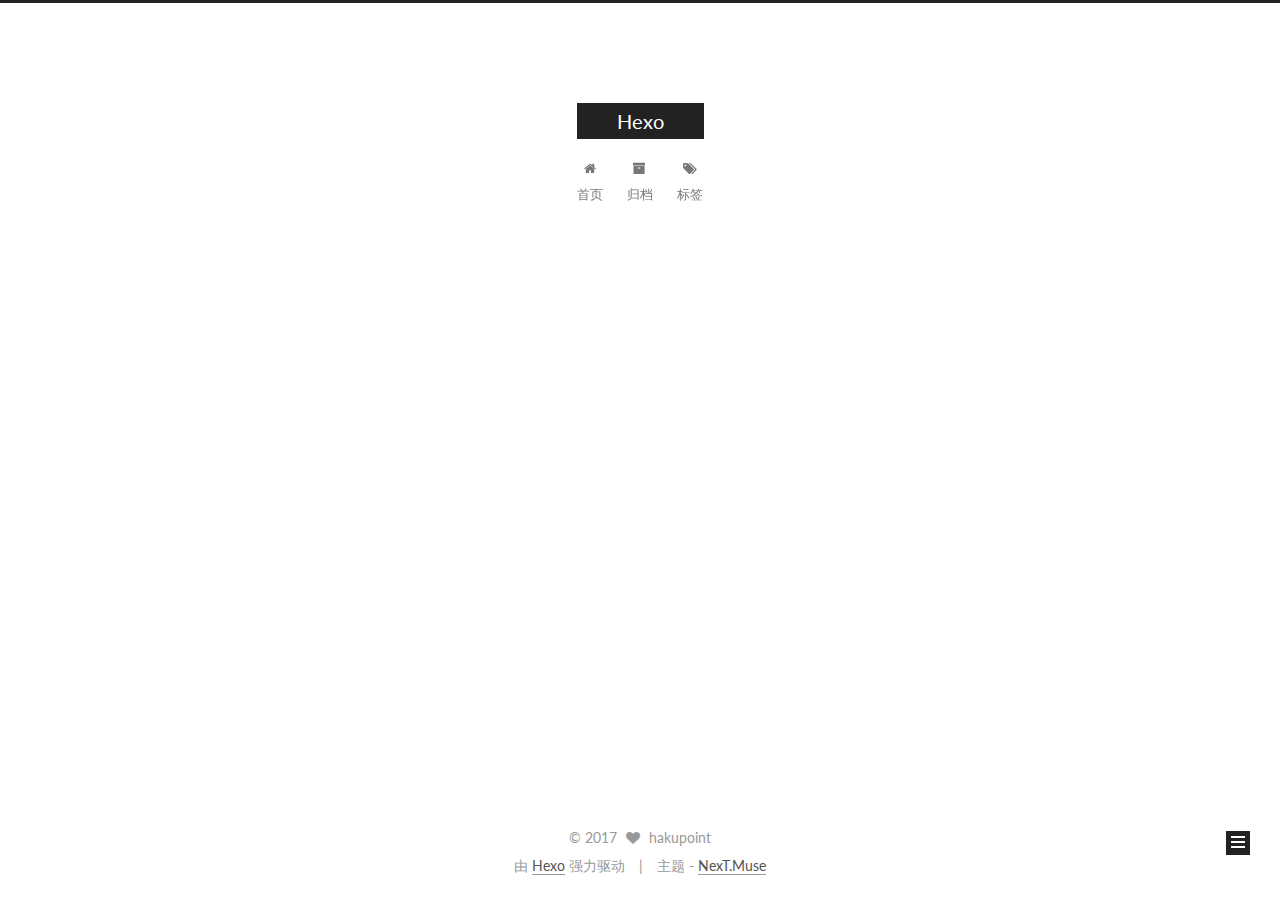
==== commit 0712e6ac: "Site updated: 2017-12-13 15:13:42" ====
--- a/index.html
+++ b/index.html
@@ -141,6 +141,17 @@
 
 
 
+<!-- Global site tag (gtag.js) - Google Analytics -->
+<script async src="https://www.googletagmanager.com/gtag/js?id=UA-111095325-1"></script>
+<script>
+  window.dataLayer = window.dataLayer || [];
+  function gtag(){dataLayer.push(arguments);}
+  gtag('js', new Date());
+
+  gtag('config', 'UA-111095325-1');
+</script>
+
+
 
 
 
--- a/css/main.css
+++ b/css/main.css
@@ -1807,7 +1807,7 @@
   width: 4px;
   height: 4px;
   border-radius: 50%;
-  background: #0f2679;
+  background: #016bff;
 }
 .links-of-blogroll {
   font-size: 13px;
